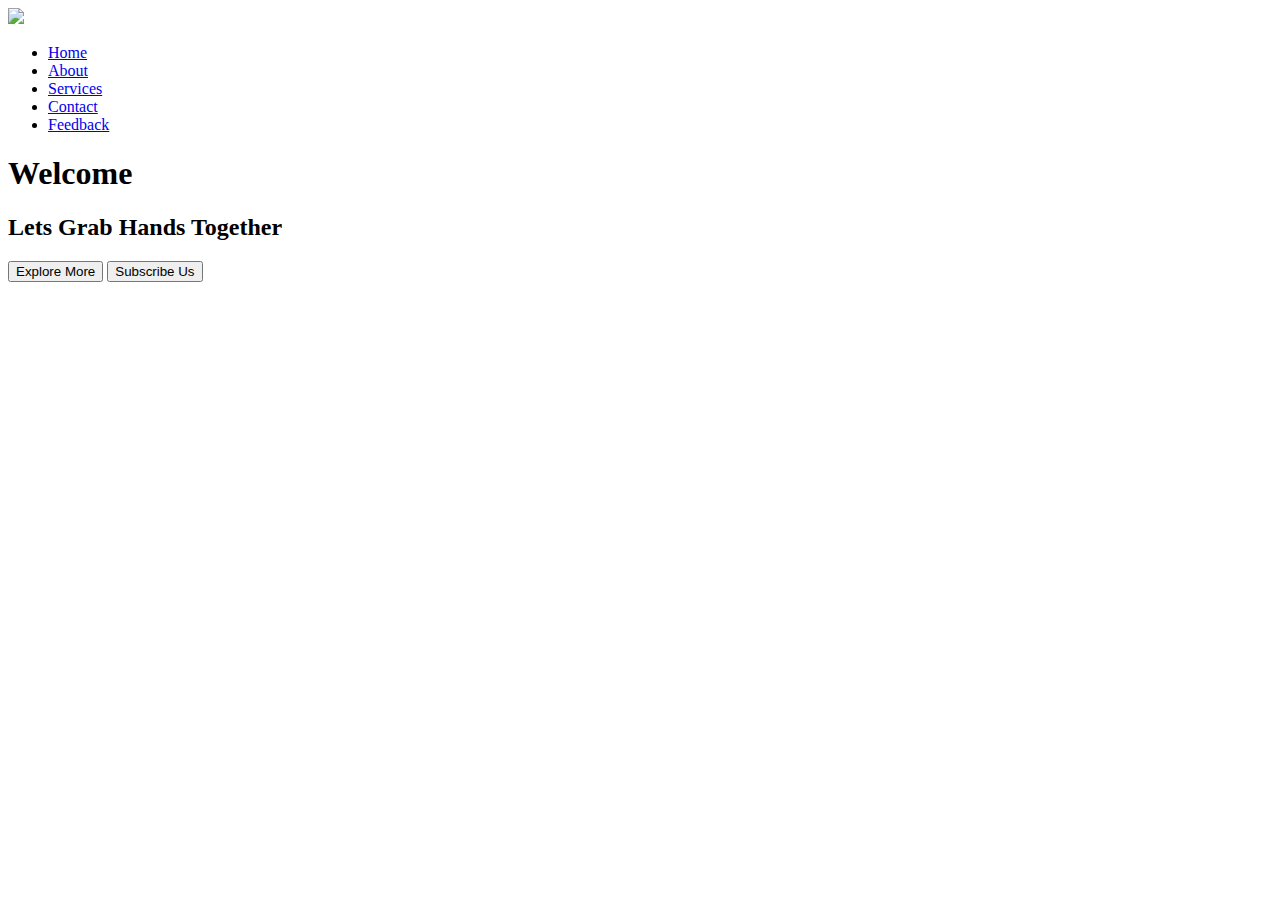
==== Assignment/Assignment/Team member_Govardhan/Assignment-3/Assignment 3.4/chatbox/index.html @ 1d1e09cf "Create index.html" ====
<!DOCTYPE html>
<html lang="en">
<head>
	<meta charset="UTF-8">
	<title>Custom Website</title>
	<link rel="stylesheet" href="style.css">
</head>
<body>
	<div class="wrapper">
			<nav class="navbar">
				<img class="logo" src="logo.png">
				<ul>
					<li><a class="active" href="#">Home</a></li>
					<li><a href="#">About</a></li>
					<li><a href="#">Services</a></li>
					<li><a href="#">Contact</a></li>
					<li><a href="#">Feedback</a></li>
				</ul>
			</nav>
			<div class="center">
			<h1>Welcome</h1>
			<h2>Lets Grab Hands Together</h2>
			<div class="buttons">
			<button>Explore More</button>
			<button class="btn2">Subscribe Us</button>
		</div>
		</div>
</body>
<script>
	window.watsonAssistantChatOptions = {
	  integrationID: "15a4435f-1436-4f08-80b3-ee6562f30501", // The ID of this integration.
	  region: "eu-gb", // The region your integration is hosted in.
	  serviceInstanceID: "61970064-5683-4d3c-9227-7afbcfd44c4c", // The ID of your service instance.
	  onLoad: function(instance) { instance.render(); }
	};
	setTimeout(function(){
	  const t=document.createElement('script');
	  t.src="https://web-chat.global.assistant.watson.appdomain.cloud/versions/" + (window.watsonAssistantChatOptions.clientVersion || 'latest') + "/WatsonAssistantChatEntry.js";
	  document.head.appendChild(t);
	});
  </script>
</html>
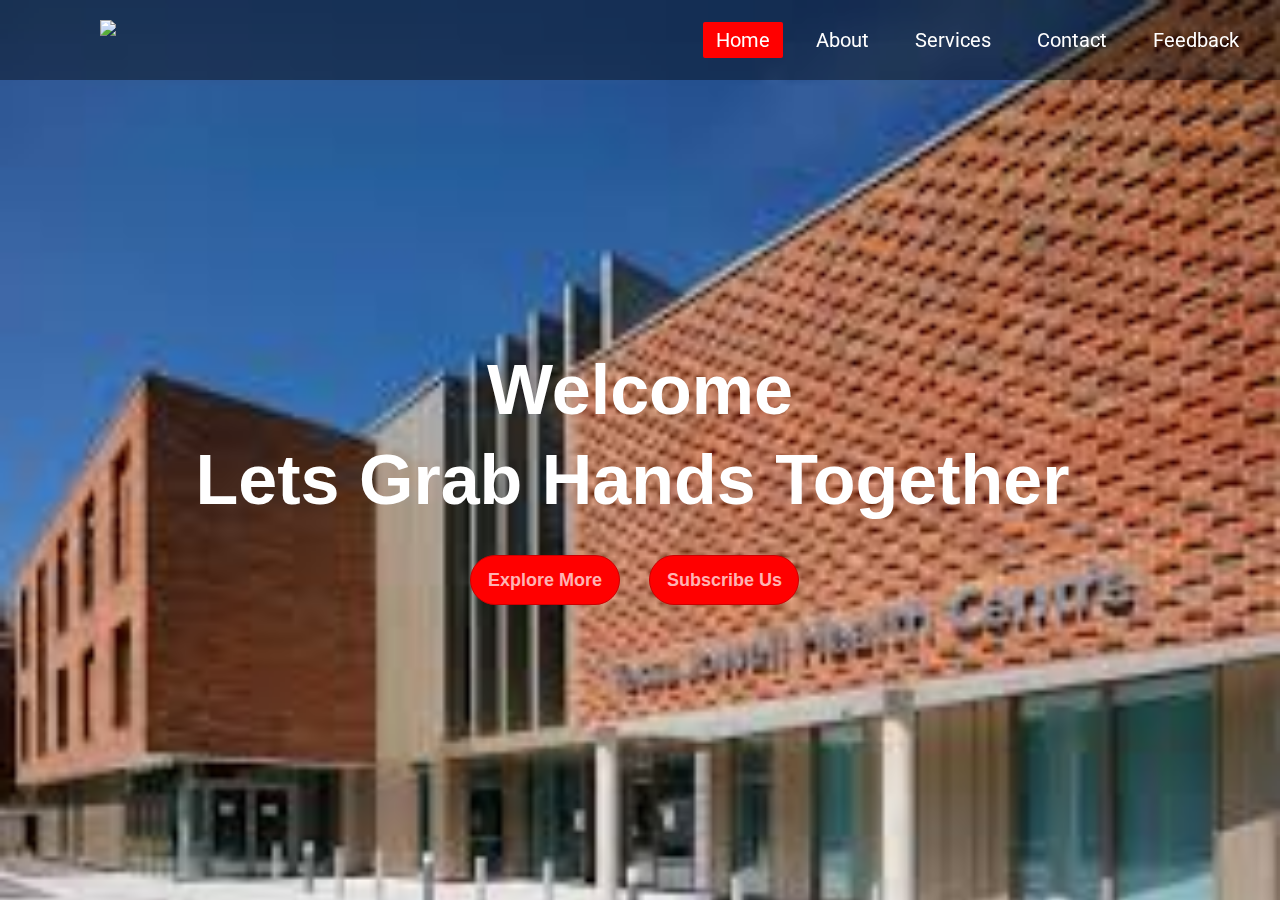
==== commit f8817114: "Update index.html" ====
--- a/Assignment/Assignment/Team member_Govardhan/Assignment-3/Assignment 3.4/chatbox/index.html
+++ b/Assignment/Assignment/Team member_Govardhan/Assignment-3/Assignment 3.4/chatbox/index.html
@@ -8,7 +8,7 @@
 <body>
 	<div class="wrapper">
 			<nav class="navbar">
-				<img class="logo" src="logo.png">
+				<img class="logo" src="logo(3).png">
 				<ul>
 					<li><a class="active" href="#">Home</a></li>
 					<li><a href="#">About</a></li>
--- a/Assignment/Assignment/Team member_Govardhan/Assignment-3/Assignment 3.4/chatbox/style.css
+++ b/Assignment/Assignment/Team member_Govardhan/Assignment-3/Assignment 3.4/chatbox/style.css
@@ -0,0 +1,91 @@
+@import url('https://fonts.googleapis.com/css?family=Roboto:700&display=swap');
+*{
+	padding: 0;
+	margin: 0;
+}
+.wrapper{
+	background: url(bg1.jpg) no-repeat;
+	background-size: cover;
+	height: 100vh;
+}
+.navbar{
+	position: fixed;
+	height: 80px;
+	width: 100%;
+	top: 0;
+	left: 0;
+	background: rgba(0,0,0,0.4);
+}
+.navbar .logo{
+	width: 140px;
+	height: auto;
+	padding: 20px 100px;
+}
+.navbar ul{
+	float: right;
+	margin-right: 20px;
+}
+.navbar ul li{
+	list-style: none;
+	margin: 0 8px;
+	display: inline-block;
+	line-height: 80px;
+}
+.navbar ul li a{
+	font-size: 20px;
+	font-family: 'Roboto', sans-serif;
+	color: white;
+	padding: 6px 13px;
+	text-decoration: none;
+	transition: .4s;
+}
+.navbar ul li a.active,
+.navbar ul li a:hover{
+	background: red;
+	border-radius: 2px;
+}
+.wrapper .center{
+	position: absolute;
+	left: 50%;
+	top: 55%;
+	transform: translate(-50%, -50%);
+	font-family: sans-serif;
+	user-select: none;
+}
+.center h1{
+	color: white;
+	font-size: 70px;
+	width: 900px;
+	font-weight: bold;
+	text-align: center;
+}
+.center h2{
+	color: white;
+	font-size: 70px;
+	font-weight: bold;
+	margin-top: 10px;
+	width: 885px;
+	text-align: center;
+}
+.center .buttons{
+	margin: 35px 280px;
+}
+.buttons button{
+	height: 50px;
+	width: 150px;
+	font-size: 18px;
+	font-weight: 600;
+	color: #ffb3b3;
+	background: red;
+	outline: none;
+	cursor: pointer;
+	border: 1px solid #cc0000;
+	border-radius: 25px;
+	transition: .4s;
+}
+.buttons .btn2{
+	margin-left: 25px;
+}
+.buttons button:hover{
+	background: #cc0000;
+}
